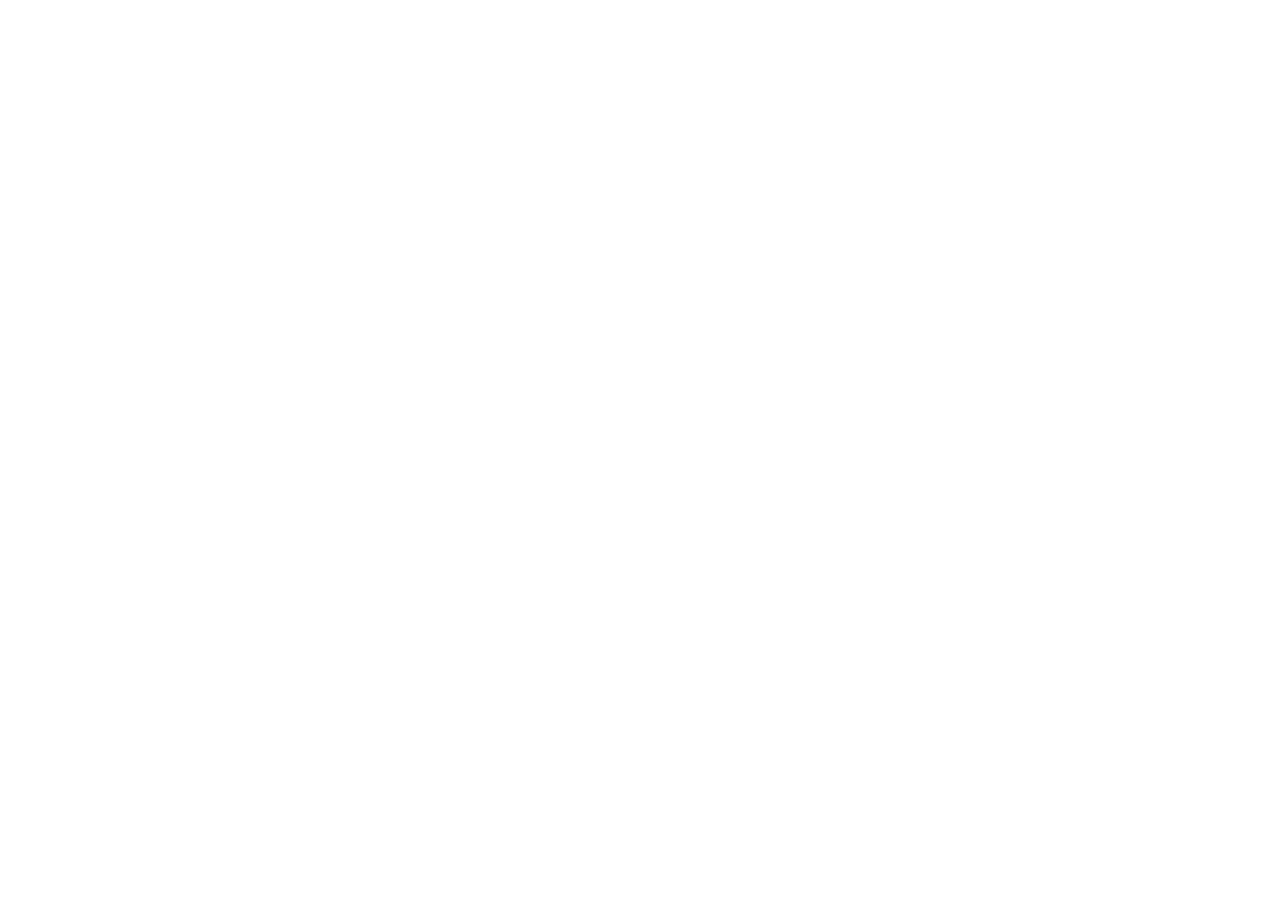
==== index.html @ 2b56337d "Create index.html" ====
<!DOCTYPE html>
<html lang="en">
<head>
    <meta charset="UTF-8">
    <meta name="viewport" content="width=device-width, initial-scale=1.0">
    <title>Document</title>
    <style>
    

    </style>
</head>
<body>
    
</body>
</html>
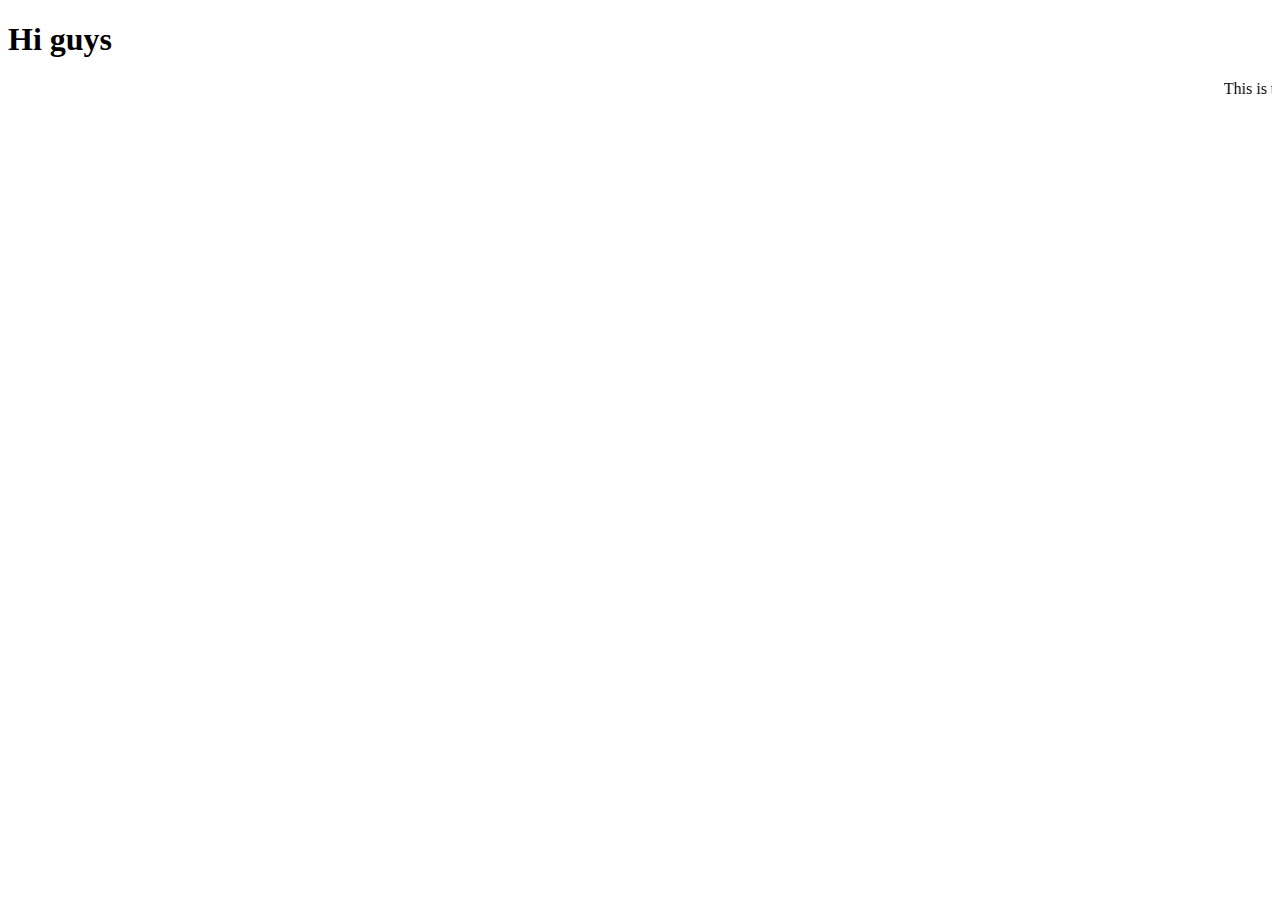
==== commit 3c226212: "text added" ====
--- a/index.html
+++ b/index.html
@@ -6,10 +6,10 @@
     <title>Document</title>
     <style>
     
-
     </style>
 </head>
 <body>
-    
+    <h1> Hi guys</h1>
+    <marquee> This is to notify that you will be benefitted by this training</marquee>
 </body>
-</html>+</html>
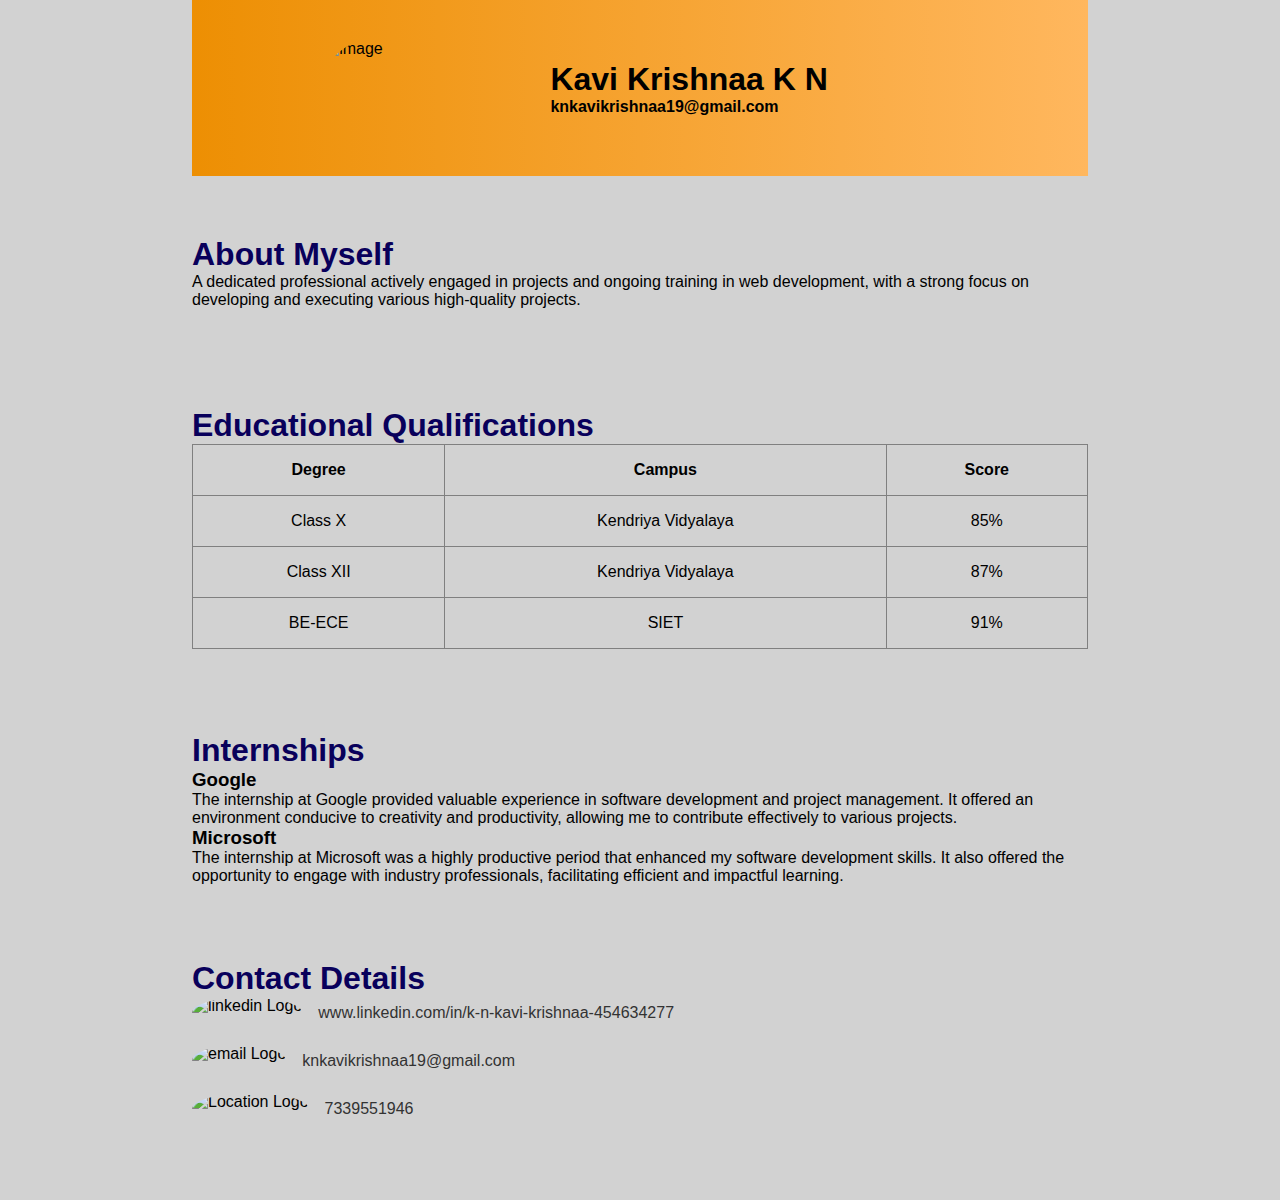
==== commit 30285095: "portfolio" ====
--- a/index.html
+++ b/index.html
@@ -5,11 +5,253 @@
     <meta name="viewport" content="width=device-width, initial-scale=1.0">
     <title>Document</title>
     <style>
-    
+    * {
+        margin: 0px;
+        padding: 0px;
+    }
+    body{
+        /* height: 100vh;
+        width: 100vw; */
+        background-color:rgb(255, 151, 151);
+
+    }
     </style>
 </head>
 <body>
-    <h1> Hi guys</h1>
-    <marquee> This is to notify that you will be benefitted by this training</marquee>
+    <div class="section1">
+        <div class = "profile-img-section">
+            <img src = https://avatars.githubusercontent.com/u/180908375?s=400&v=4
+            alt = "image" class="profile-img">
+        </div>
+        <div class="profile-data">
+        <h1>
+            Kavi Krishnaa K N
+        </h1>
+        <h4>
+            knkavikrishnaa19@gmail.com
+        </h4>
+    </div>
+    </div>
+    <div class="section2">
+        <h1 class="section-title">
+        About Myself
+    </h1>
+    <p>
+        A dedicated professional actively engaged in projects and ongoing training in web development, with a strong focus on developing and executing various high-quality projects.
+    </p>
+    </div>
+    <div class="section3">
+        <h1 class="section-title">
+        Educational Qualifications
+        </h1>
+        <table class="edu-table">
+            <tr>
+                <th>Degree</th>
+                <th>Campus</th>
+                <th>Score</th>
+            </tr>
+            <tr>
+                <td>Class X</td>
+                <td>Kendriya Vidyalaya</td>
+                <td>85%</td>
+            </tr>
+            <tr>
+                <td>Class XII</td>
+                <td>Kendriya Vidyalaya</td>
+                <td>87%</td>
+            </tr>
+            <tr>
+                <td>BE-ECE</td>
+                <td>SIET</td>
+                <td>91%</td>
+            </tr>
+
+    </table>
+    </div>
+    <div class="section4">
+        <h1 class="section-title">
+            Internships
+        </h1>
+        <p>
+            <h3>Google</h3>
+            <p>
+                The internship at Google provided valuable experience in software development and project management. It offered an environment conducive to creativity and productivity, allowing me to contribute effectively to various projects.
+            </p>
+        </p>
+        <p>
+            <h3>Microsoft</h3>
+            <p>
+                The internship at Microsoft was a highly productive period that enhanced my software development skills. It also offered the opportunity to engage with industry professionals, facilitating efficient and impactful learning.
+            </p>
+        </p>
+    </div>
+    <div class="section5">
+        <div class="section-title">
+            <h1>Contact Details</h1>
+        </div>
+        <div class="contact-item">
+            <img src="https://static.vecteezy.com/system/resources/previews/018/910/715/non_2x/linkedin-logo-linkedin-symbol-linkedin-icon-free-free-vector.jpg" alt="linkedin Logo" class="contact-logo">
+            <span class="contact-detail">www.linkedin.com/in/k-n-kavi-krishnaa-454634277</span>
+        </div>
+        <div class="contact-item">
+            <img src="https://img.freepik.com/free-psd/phone-icon-design_23-2151311652.jpg" alt="email Logo" class="contact-logo">
+            <span class="contact-detail">knkavikrishnaa19@gmail.com</span>
+        </div>
+        <div class="contact-item">
+            <img src="https://w7.pngwing.com/pngs/356/440/png-transparent-iphone-computer-icons-telephone-email-telephone-electronics-text-mobile-phones.png" alt="Location Logo" class="contact-logo">
+            <span class="contact-detail">7339551946</span>
+        </div>
+    </div>
 </body>
 </html>
+
+<style>
+    * {
+        margin: 0px;
+        padding: 0px;
+    }
+
+
+    body {
+        /* height: 100vh;
+        width: 100vw; */
+        background-color:rgb(210, 210, 210);
+        font-family: 'Segoe UI', Tahoma, Geneva, Verdana, sans-serif;
+        display: flex;
+        flex-direction: column;
+        justify-content: start;
+        align-items:center;
+    }
+
+
+    .section1 {
+        width: 70%;
+        height: 11rem;
+        background: #FFB75E;  /* fallback for old browsers */
+        background: -webkit-linear-gradient(to right, #ED8F03, #FFB75E);  /* Chrome 10-25, Safari 5.1-6 */
+        background: linear-gradient(to right, #ED8F03, #FFB75E); /* W3C, IE 10+/ Edge, Firefox 16+, Chrome 26+, Opera 12+, Safari 7+ */
+
+
+        display: flex;
+        flex-direction: row;
+        justify-content: center;
+        align-items: center;
+    }
+
+
+    .profile-img-section {
+        width:40%;
+        height: 100%;
+        display: flex;
+        justify-content: center;
+        align-items: center;
+    }
+
+
+    .profile-data {
+        width: 60%;
+        display: flex;
+        flex-direction: column;
+        justify-content: center;
+    }
+
+
+    .profile-img {
+        height: 6rem;
+        width: 6rem;
+        border-radius: 50%;
+        object-fit: cover;
+    }
+
+    .section2 {
+        width: 70%;
+        height: 12rem;
+        display: flex;
+        flex-direction: column;
+        justify-content: center;
+        align-items: start;
+        /* padding: 10px; */
+    }
+
+    
+    .section3 {
+        width: 70%;
+        height: 20rem;
+        display: flex;
+        flex-direction: column;
+        justify-content: center;
+        align-items: start;
+        /* padding: 10px; */
+    }        
+
+    
+    .edu-table {
+            width: 100%;
+            border: 1px solid gray;
+            border-collapse: collapse;
+            text-align:center;
+        }
+    
+    
+        th,
+        td {
+            padding: 1rem;
+            border: 1px solid gray;
+        }
+
+    
+    .section4 {
+        width: 70%;
+        height: 15rem;
+        display: flex;
+        flex-direction: column;
+        justify-content: center;
+        align-items: start;
+        /* padding: 10px; */
+    }    
+
+    .section5 {
+        width: 70%;
+        height: 15rem;
+        display: flex-column;
+        flex-direction: center;
+        align-items: start;
+    }
+    .section-title {
+        /* height: 10%; */
+        color: rgb(9, 0, 91);
+        font-weight: bold;
+    }    
+    
+
+    .companies {
+        font-weight: bold;
+
+
+        color: rgb(54, 46, 48);
+    }
+    .section5 {
+            width: 70%;
+            margin-top: 2rem;
+            display: flex;
+            flex-direction: column;
+        }
+
+        .contact-item {
+            display: flex;
+            align-items: center;
+            margin-bottom: 1rem;
+        }
+
+        .contact-logo {
+            height: 2rem;
+            margin-right: 1rem;
+            border-radius:100%;
+        }
+
+        .contact-detail {
+            font-size: 1rem;
+            color: #333;
+
+</style>
+
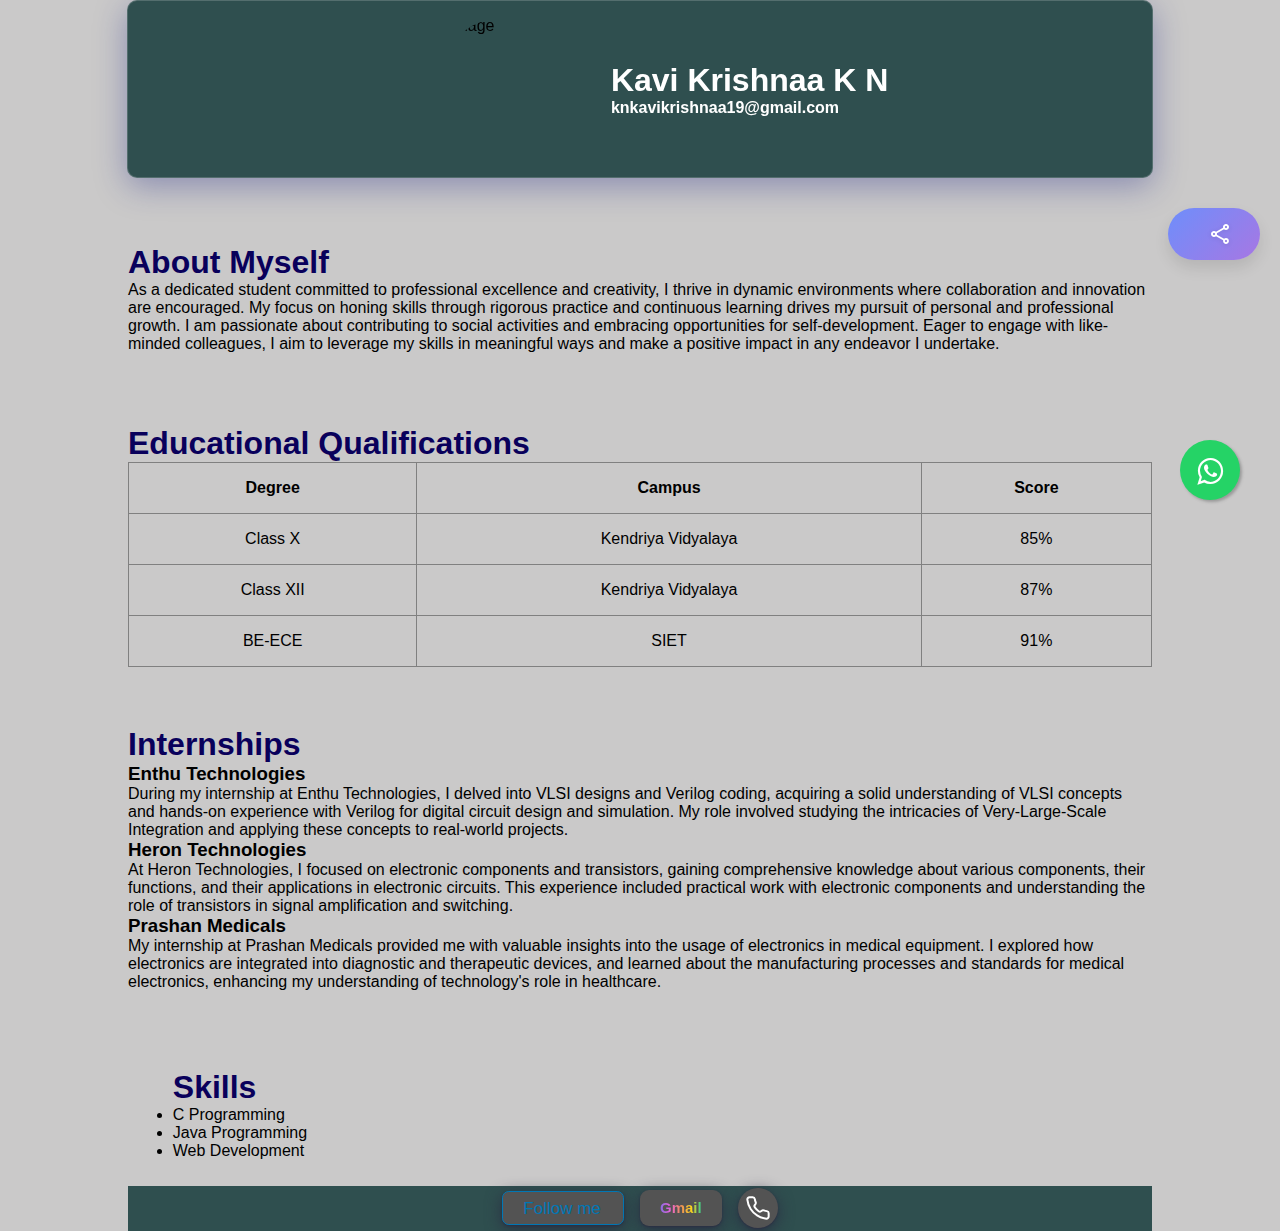
==== commit f1c2e837: "form-practice" ====
--- a/index.html
+++ b/index.html
@@ -3,24 +3,13 @@
 <head>
     <meta charset="UTF-8">
     <meta name="viewport" content="width=device-width, initial-scale=1.0">
-    <title>Document</title>
-    <style>
-    * {
-        margin: 0px;
-        padding: 0px;
-    }
-    body{
-        /* height: 100vh;
-        width: 100vw; */
-        background-color:rgb(255, 151, 151);
-
-    }
-    </style>
+    <title>Portfolio</title>
+    
 </head>
 <body>
     <div class="section1">
         <div class = "profile-img-section">
-            <img src = https://avatars.githubusercontent.com/u/180908375?s=400&v=4
+            <img src = https://media.licdn.com/dms/image/v2/D4D03AQHua7O6TduX8Q/profile-displayphoto-shrink_800_800/profile-displayphoto-shrink_800_800/0/1684374572189?e=1731542400&v=beta&t=uE5XM__KJKpbwnQwq0WojKwx8wSxEWE10frFuSShjUE
             alt = "image" class="profile-img">
         </div>
         <div class="profile-data">
@@ -37,7 +26,7 @@
         About Myself
     </h1>
     <p>
-        A dedicated professional actively engaged in projects and ongoing training in web development, with a strong focus on developing and executing various high-quality projects.
+        As a dedicated student committed to professional excellence and creativity, I thrive in dynamic environments where collaboration and innovation are encouraged. My focus on honing skills through rigorous practice and continuous learning drives my pursuit of personal and professional growth. I am passionate about contributing to social activities and embracing opportunities for self-development. Eager to engage with like-minded colleagues, I aim to leverage my skills in meaningful ways and make a positive impact in any endeavor I undertake.
     </p>
     </div>
     <div class="section3">
@@ -73,35 +62,121 @@
             Internships
         </h1>
         <p>
-            <h3>Google</h3>
+            <h3>Enthu Technologies</h3>
             <p>
-                The internship at Google provided valuable experience in software development and project management. It offered an environment conducive to creativity and productivity, allowing me to contribute effectively to various projects.
+                During my internship at Enthu Technologies, I delved into VLSI designs and Verilog coding, acquiring a solid understanding of VLSI concepts and hands-on experience with Verilog for digital circuit design and simulation. My role involved studying the intricacies of Very-Large-Scale Integration and applying these concepts to real-world projects.
             </p>
         </p>
         <p>
-            <h3>Microsoft</h3>
+            <h3>Heron Technologies</h3>
             <p>
-                The internship at Microsoft was a highly productive period that enhanced my software development skills. It also offered the opportunity to engage with industry professionals, facilitating efficient and impactful learning.
+                At Heron Technologies, I focused on electronic components and transistors, gaining comprehensive knowledge about various components, their functions, and their applications in electronic circuits. This experience included practical work with electronic components and understanding the role of transistors in signal amplification and switching. 
+            </p>
+        </p>
+        <p></p>
+            <h3>Prashan Medicals</h3>
+            <p>
+                My internship at Prashan Medicals provided me with valuable insights into the usage of electronics in medical equipment. I explored how electronics are integrated into diagnostic and therapeutic devices, and learned about the manufacturing processes and standards for medical electronics, enhancing my understanding of technology's role in healthcare.
+
             </p>
         </p>
     </div>
     <div class="section5">
-        <div class="section-title">
-            <h1>Contact Details</h1>
-        </div>
-        <div class="contact-item">
-            <img src="https://static.vecteezy.com/system/resources/previews/018/910/715/non_2x/linkedin-logo-linkedin-symbol-linkedin-icon-free-free-vector.jpg" alt="linkedin Logo" class="contact-logo">
-            <span class="contact-detail">www.linkedin.com/in/k-n-kavi-krishnaa-454634277</span>
-        </div>
-        <div class="contact-item">
-            <img src="https://img.freepik.com/free-psd/phone-icon-design_23-2151311652.jpg" alt="email Logo" class="contact-logo">
-            <span class="contact-detail">knkavikrishnaa19@gmail.com</span>
-        </div>
-        <div class="contact-item">
-            <img src="https://w7.pngwing.com/pngs/356/440/png-transparent-iphone-computer-icons-telephone-email-telephone-electronics-text-mobile-phones.png" alt="Location Logo" class="contact-logo">
-            <span class="contact-detail">7339551946</span>
-        </div>
+        <h1 class="section-title">
+        Skills
+    </h1>
+    <p>
+        <ul>
+            <li class="item1">C Programming</li>
+            <li class="item2">Java Programming</li>
+            <li class="item3">Web Development</li>
+        </ul>
+    </p>
     </div>
+    <div class="section6">    
+        <a href="https://www.linkedin.com/in/k-n-kavi-krishnaa-454634277" target="_blank">
+        <button class="linkedin-button">
+            <p>Follow me</p>
+            <svg viewBox="0 0 16 16" class="bi bi-whatsapp" fill="currentColor" height="16" width="16" xmlns="http://www.w3.org/2000/svg">
+                <path d="M0 1.146C0 .513.526 0 1.175 0h13.65C15.474 0 16 .513 16 1.146v13.708c0 .633-.526 1.146-1.175 1.146H1.175C.526 16 0 15.487 0 14.854V1.146zm4.943 12.248V6.169H2.542v7.225h2.401zm-1.2-8.212c.837 0 1.358-.554 1.358-1.248-.015-.709-.52-1.248-1.342-1.248-.822 0-1.359.54-1.359 1.248 0 .694.521 1.248 1.327 1.248h.016zm4.908 8.212V9.359c0-.216.016-.432.08-.586.173-.431.568-.878 1.232-.878.869 0 1.216.662 1.216 1.634v3.865h2.401V9.25c0-2.22-1.184-3.252-2.764-3.252-1.274 0-1.845.7-2.165 1.193v.025h-.016a5.54 5.54 0 0 1 .016-.025V6.169h-2.4c.03.678 0 7.225 0 7.225h2.4z"></path>
+            </svg>
+        </button>
+        </a>
+        
+        <a href="mailto:knkavikrishnaa19@gmail.com">
+        <button data-label="Gmail" class="rainbow-hover">
+            <span class="sp">Gmail</span>
+        </button>
+        </a>
+
+        <a href="tel:+917339661945">
+        <button class="button-call">
+        <svg xmlns="http://www.w3.org/2000/svg" width="32" viewBox="0 0 32 32" height="32" fill="none" class="svg-icon"><path stroke-width="2" stroke-linecap="round" stroke="#fff" fill-rule="evenodd" d="m24.8868 19.1288c-1.0274-.1308-2.036-.3815-3.0052-.7467-.7878-.29-1.6724-.1034-2.276.48-.797.8075-2.0493.9936-2.9664.3258-1.4484-1.055-2.7233-2.3295-3.7783-3.7776-.6681-.9168-.4819-2.1691.3255-2.9659.5728-.6019.7584-1.4748.4802-2.2577-.3987-.98875-.6792-2.02109-.8358-3.07557-.2043-1.03534-1.1138-1.7807-2.1694-1.77778h-3.18289c-.60654-.00074-1.18614.25037-1.60035.69334-.40152.44503-.59539 1.03943-.53345 1.63555.344 3.31056 1.47164 6.49166 3.28961 9.27986 1.64878 2.5904 3.84608 4.7872 6.43688 6.4356 2.7927 1.797 5.9636 2.9227 9.2644 3.289h.1778c.5409.0036 1.0626-.2 1.4581-.569.444-.406.6957-.9806.6935-1.5822v-3.1821c.0429-1.0763-.7171-2.0185-1.7782-2.2046z" clip-rule="evenodd"></path></svg>
+        </button>
+        </a>
+    </div>
+<div class="tooltip-container">
+  <div class="button-content">
+    <span class="text"></span>
+    <svg
+      class="share-icon"
+      xmlns="http://www.w3.org/2000/svg"
+      viewBox="0 0 24 24"
+      width="24"
+      height="24"
+    >
+      <path
+        d="M18 16.08c-.76 0-1.44.3-1.96.77L8.91 12.7c.05-.23.09-.46.09-.7s-.04-.47-.09-.7l7.05-4.11c.54.5 1.25.81 2.04.81 1.66 0 3-1.34 3-3s-1.34-3-3-3-3 1.34-3 3c0 .24.04.47.09.7L8.04 9.81C7.5 9.31 6.79 9 6 9c-1.66 0-3 1.34-3 3s1.34 3 3 3c.79 0 1.5-.31 2.04-.81l7.12 4.16c-.05.21-.08.43-.08.65 0 1.61 1.31 2.92 2.92 2.92s2.92-1.31 2.92-2.92c0-1.61-1.31-2.92-2.92-2.92zM18 4c.55 0 1 .45 1 1s-.45 1-1 1-1-.45-1-1 .45-1 1-1zM6 13c-.55 0-1-.45-1-1s.45-1 1-1 1 .45 1 1-.45 1-1 1zm12 7.02c-.55 0-1-.45-1-1s.45-1 1-1 1 .45 1 1-.45 1-1 1z"
+      ></path>
+    </svg>
+  </div>
+  <div class="tooltip-content">
+    <div class="social-icons">
+      <a href="https://twitter.com/" target="_blank" class="social-icon twitter">
+        <svg
+          xmlns="http://www.w3.org/2000/svg"
+          viewBox="0 0 24 24"
+          width="24"
+          height="24"
+        >
+          <path
+            d="M23.953 4.57a10 10 0 01-2.825.775 4.958 4.958 0 002.163-2.723c-.951.555-2.005.959-3.127 1.184a4.92 4.92 0 00-8.384 4.482C7.69 8.095 4.067 6.13 1.64 3.162a4.822 4.822 0 00-.666 2.475c0 1.71.87 3.213 2.188 4.096a4.904 4.904 0 01-2.228-.616v.06a4.923 4.923 0 003.946 4.827 4.996 4.996 0 01-2.212.085 4.936 4.936 0 004.604 3.417 9.867 9.867 0 01-6.102 2.105c-.39 0-.779-.023-1.17-.067a13.995 13.995 0 007.557 2.209c9.053 0 13.998-7.496 13.998-13.985 0-.21 0-.42-.015-.63A9.935 9.935 0 0024 4.59z"
+          ></path>
+        </svg>
+      </a>
+      <a href="https://www.facebook.com/" target="_blank" class="social-icon facebook">
+        <svg
+          xmlns="http://www.w3.org/2000/svg"
+          viewBox="0 0 24 24"
+          width="24"
+          height="24"
+        >
+          <path
+            d="M24 12.073c0-6.627-5.373-12-12-12s-12 5.373-12 12c0 5.99 4.388 10.954 10.125 11.854v-8.385H7.078v-3.47h3.047V9.43c0-3.007 1.792-4.669 4.533-4.669 1.312 0 2.686.235 2.686.235v2.953H15.83c-1.491 0-1.956.925-1.956 1.874v2.25h3.328l-.532 3.47h-2.796v8.385C19.612 23.027 24 18.062 24 12.073z"
+          ></path>
+        </svg>
+      </a>
+      <a href="https://in.linkedin.com/" target="_blank" class="social-icon linkedin">
+        <svg
+          xmlns="http://www.w3.org/2000/svg"
+          viewBox="0 0 24 24"
+          width="24"
+          height="24"
+        >
+          <path
+            d="M20.447 20.452h-3.554v-5.569c0-1.328-.027-3.037-1.852-3.037-1.853 0-2.136 1.445-2.136 2.939v5.667H9.351V9h3.414v1.561h.046c.477-.9 1.637-1.85 3.37-1.85 3.601 0 4.267 2.37 4.267 5.455v6.286zM5.337 7.433c-1.144 0-2.063-.926-2.063-2.065 0-1.138.92-2.063 2.063-2.063 1.14 0 2.064.925 2.064 2.063 0 1.139-.925 2.065-2.064 2.065zm1.782 13.019H3.555V9h3.564v11.452zM22.225 0H1.771C.792 0 0 .774 0 1.729v20.542C0 23.227.792 24 1.771 24h20.451C23.2 24 24 23.227 24 22.271V1.729C24 .774 23.2 0 22.222 0h.003z"
+          ></path>
+        </svg>
+      </a>
+    </div>
+  </div>
+</div>
+<link rel="stylesheet" href="https://maxcdn.bootstrapcdn.com/font-awesome/4.5.0/css/font-awesome.min.css">
+<a href="https://wa.me/7339661945" class="float" target="_blank">
+<i class="fa fa-whatsapp my-float"></i>
+</a>
+
+
 </body>
 </html>
 
@@ -115,7 +190,7 @@
     body {
         /* height: 100vh;
         width: 100vw; */
-        background-color:rgb(210, 210, 210);
+        background-color:rgb(202, 201, 201);
         font-family: 'Segoe UI', Tahoma, Geneva, Verdana, sans-serif;
         display: flex;
         flex-direction: column;
@@ -125,30 +200,34 @@
 
 
     .section1 {
-        width: 70%;
+        width: 80%;
         height: 11rem;
-        background: #FFB75E;  /* fallback for old browsers */
-        background: -webkit-linear-gradient(to right, #ED8F03, #FFB75E);  /* Chrome 10-25, Safari 5.1-6 */
-        background: linear-gradient(to right, #ED8F03, #FFB75E); /* W3C, IE 10+/ Edge, Firefox 16+, Chrome 26+, Opera 12+, Safari 7+ */
-
-
+        background-color: darkslategray;
+        border-radius: 5%;
         display: flex;
         flex-direction: row;
         justify-content: center;
         align-items: center;
+        box-shadow: 0 8px 32px 0 rgba( 31, 38, 135, 0.37 );
+        backdrop-filter: blur( 3.5px );
+        -webkit-backdrop-filter: blur( 3.5px );
+        border-radius: 10px;
+        border: 1px solid rgba( 255, 255, 255, 0.18 );
+        gap: 2rem;
     }
 
 
     .profile-img-section {
-        width:40%;
+        width:50%;
         height: 100%;
         display: flex;
-        justify-content: center;
+        justify-content: right;
         align-items: center;
     }
 
 
     .profile-data {
+        color:rgb(255, 255, 255);
         width: 60%;
         display: flex;
         flex-direction: column;
@@ -157,15 +236,17 @@
 
 
     .profile-img {
-        height: 6rem;
-        width: 6rem;
+        height: 9rem;
+        width: 9rem;
         border-radius: 50%;
         object-fit: cover;
+        
     }
 
     .section2 {
-        width: 70%;
-        height: 12rem;
+        
+        width: 80%;
+        height: 15rem;
         display: flex;
         flex-direction: column;
         justify-content: center;
@@ -175,8 +256,9 @@
 
     
     .section3 {
-        width: 70%;
-        height: 20rem;
+        
+        width: 80%;
+        height: 16rem;
         display: flex;
         flex-direction: column;
         justify-content: center;
@@ -201,8 +283,9 @@
 
     
     .section4 {
-        width: 70%;
-        height: 15rem;
+        
+        width: 80%;
+        height: 23rem;
         display: flex;
         flex-direction: column;
         justify-content: center;
@@ -211,16 +294,20 @@
     }    
 
     .section5 {
-        width: 70%;
-        height: 15rem;
-        display: flex-column;
-        flex-direction: center;
+        margin-left:7%;
+        width: 80%;
+        height: 9rem;
+        display: flex;
+        flex-direction: column;
+        justify-content: center;
         align-items: start;
+        
     }
     .section-title {
         /* height: 10%; */
         color: rgb(9, 0, 91);
         font-weight: bold;
+
     }    
     
 
@@ -230,28 +317,543 @@
 
         color: rgb(54, 46, 48);
     }
-    .section5 {
-            width: 70%;
-            margin-top: 2rem;
-            display: flex;
-            flex-direction: column;
-        }
-
-        .contact-item {
-            display: flex;
-            align-items: center;
-            margin-bottom: 1rem;
-        }
-
-        .contact-logo {
-            height: 2rem;
-            margin-right: 1rem;
-            border-radius:100%;
-        }
-
-        .contact-detail {
-            font-size: 1rem;
-            color: #333;
-
-</style>
-
+
+    .section6 {
+      background-color: darkslategray;
+        width: 80%;
+        height: 2.8rem;
+        display: flex;
+        justify-content: center;
+        align-items: center;
+        gap: 1rem;
+    }
+    /* From Uiverse.io by alshahwan */ 
+/* From uiverse.io by @alshahwan */
+/* From uiverse.io by @alshahwan */
+
+.linkedin-button {
+  background-color: rgb(83,83,83);
+  border: 1px solid #0077b5;
+  padding: 5px;
+  position: relative;
+  width: 7.2em;
+  height: 2em;
+  transition: 0.5s;
+  font-size: 17px;
+  border-radius: 0.4em;
+  box-shadow: 0px 1px 2px #2B3044,
+  0px 4px 16px #2B3044;
+}
+
+.linkedin-button p {
+  position: absolute;
+  top: 0.4em;
+  left: 1.2em;
+  margin: 0;
+  padding: 0;
+  transition: .5s;
+  color: #0077b5;
+}
+
+.linkedin-button svg {
+  position: absolute;
+  top: 0.45em;
+  right: 0.5em;
+  margin: 0;
+  padding: 0;
+  opacity: 0;
+  transition: 0.5s;
+  height: 1em;
+  fill: #fff
+}
+
+.linkedin-button:hover p {
+  left: 0.6em;
+  color: #fff
+}
+
+.linkedin-button:hover svg {
+  opacity: 1;
+}
+
+.linkedin-button:hover {
+  background-color: #0077b5;
+}
+
+/* From Uiverse.io by JkHuger */ 
+.rainbow-hover {
+  font-size: 15px;
+  font-weight: 700;
+  color: #ff7576;
+  background-color: rgb(83, 83, 83);
+  border: none;
+  outline: none;
+  cursor: pointer;
+  padding: 12px 20px;
+  position: relative;
+  line-height: 12px;
+  border-radius: 9px;
+  box-shadow: 0px 1px 2px #2B3044,
+    0px 4px 16px #2B3044;
+  transform-style: preserve-3d;
+  transform: scale(var(--s, 1)) perspective(600px)
+    rotateX(var(--rx, 0deg)) rotateY(var(--ry, 0deg));
+  perspective: 600px;
+  transition: transform 0.1s;
+}
+
+.sp {
+  background: linear-gradient(
+      90deg,
+      #866ee7,
+      #ea60da,
+      #ed8f57,
+      #fbd41d,
+      #2cca91
+    );
+  -webkit-background-clip: text;
+  -webkit-text-fill-color: transparent;
+  background-clip: text;
+  -webkit-text-fill-color: transparent;
+  display: block;
+}
+
+.rainbow-hover:active {
+  transition: 0.3s;
+  transform: scale(0.93);
+}
+
+/* From Uiverse.io by andrew-demchenk0 */ 
+.button-call {
+  display: flex;
+  justify-content: center;
+  align-items: center;
+  width: 40px;
+  height: 40px;
+  border-radius: 100%;
+  border: none;
+  background-color: rgb(83,83,83);
+  box-shadow: 0px 1px 2px #2B3044,
+  0px 4px 16px #2B3044;
+}
+
+.button-call:hover {
+  background-color: #2bac47;
+}
+
+/* From Uiverse.io by Mohammad-Rahme-576 */ 
+/* Container Styles */
+.tooltip-container {
+  position: fixed;
+  right: 20px;
+  top: 13rem;
+  z-index: 1000;
+  display: inline-block;
+  font-family: "Arial", sans-serif;
+  overflow: visible;
+}
+
+/* Button Styles */
+.button-content {
+  display: flex;
+  align-items: center;
+  justify-content: center;
+  background: linear-gradient(135deg, #6e8efb, #a777e3);
+  color: white;
+  padding: 14px 28px;
+  border-radius: 50px;
+  cursor: pointer;
+  transition:
+    background 0.4s cubic-bezier(0.25, 0.8, 0.25, 1),
+    transform 0.3s ease,
+    box-shadow 0.4s ease;
+  box-shadow: 0 8px 15px rgba(0, 0, 0, 0.1);
+  position: relative;
+  z-index: 10;
+  overflow: hidden;
+}
+
+.button-content::before {
+  content: "";
+  position: absolute;
+  inset: 0;
+  border-radius: inherit;
+  background: linear-gradient(
+    135deg,
+    rgba(110, 142, 251, 0.4),
+    rgba(167, 119, 227, 0.4)
+  );
+  filter: blur(15px);
+  opacity: 0;
+  transition: opacity 0.5s ease;
+  z-index: -1;
+}
+
+.button-content::after {
+  content: "";
+  position: absolute;
+  top: -50%;
+  left: -50%;
+  width: 200%;
+  height: 200%;
+  background: radial-gradient(
+    circle,
+    rgba(255, 255, 255, 0.3) 0%,
+    rgba(255, 255, 255, 0) 70%
+  );
+  transform: scale(0);
+  transition: transform 0.6s ease-out;
+  z-index: -1;
+}
+
+.button-content:hover::before {
+  opacity: 1;
+}
+
+.button-content:hover::after {
+  transform: scale(1);
+}
+
+.button-content:hover {
+  background: linear-gradient(135deg, #a777e3, #6e8efb);
+  box-shadow: 0 12px 24px rgba(0, 0, 0, 0.2);
+  transform: translateY(-4px) scale(1.03);
+}
+
+.button-content:active {
+  transform: translateY(-2px) scale(0.98);
+  box-shadow: 0 5px 10px rgba(0, 0, 0, 0.15);
+}
+
+.text {
+  font-size: 18px;
+  font-weight: 600;
+  margin-right: 12px;
+  white-space: nowrap;
+  text-shadow: 0 1px 2px rgba(0, 0, 0, 0.1);
+  transition: letter-spacing 0.3s ease;
+}
+
+.button-content:hover .text {
+  letter-spacing: 1px;
+}
+
+.share-icon {
+  fill: white;
+  transition:
+    transform 0.4s cubic-bezier(0.68, -0.55, 0.265, 1.55),
+    fill 0.3s ease;
+  filter: drop-shadow(0 1px 2px rgba(0, 0, 0, 0.1));
+}
+
+.button-content:hover .share-icon {
+  transform: rotate(180deg) scale(1.1);
+  fill: #ffffff;
+}
+
+/* Tooltip Styles */
+.tooltip-content {
+  position: absolute;
+  top: 102%;
+  left: 50%;
+  transform: translateX(-50%) scale(0.8);
+  background: white;
+  border-radius: 15px;
+  padding: 22px;
+  box-shadow: 0 15px 30px rgba(0, 0, 0, 0.2);
+  opacity: 0;
+  visibility: hidden;
+  transition:
+    opacity 0.5s cubic-bezier(0.68, -0.55, 0.265, 1.55),
+    transform 0.5s cubic-bezier(0.68, -0.55, 0.265, 1.55),
+    visibility 0.5s ease;
+  z-index: 100;
+  pointer-events: none;
+  backdrop-filter: blur(10px);
+  background: rgba(255, 255, 255, 0.9);
+}
+
+.tooltip-container:hover .tooltip-content {
+  opacity: 1;
+  visibility: visible;
+  transform: translateX(-50%) scale(1);
+  pointer-events: auto;
+}
+
+/* Social Icons Styles */
+.social-icons {
+  display: flex;
+  justify-content: space-between;
+  gap: 12px;
+}
+
+.social-icon {
+  display: flex;
+  align-items: center;
+  justify-content: center;
+  width: 48px;
+  height: 48px;
+  border-radius: 50%;
+  background: #f0f0f0;
+  transition:
+    transform 0.4s cubic-bezier(0.68, -0.55, 0.265, 1.55),
+    background 0.3s ease,
+    box-shadow 0.4s ease;
+  box-shadow: 0 4px 8px rgba(0, 0, 0, 0.1);
+  position: relative;
+  overflow: hidden;
+}
+
+.social-icon::before {
+  content: "";
+  position: absolute;
+  inset: 0;
+  background: radial-gradient(
+    circle at center,
+    rgba(255, 255, 255, 0.8) 0%,
+    rgba(255, 255, 255, 0) 70%
+  );
+  opacity: 0;
+  transition: opacity 0.3s ease;
+}
+
+.social-icon:hover::before {
+  opacity: 1;
+}
+
+.social-icon svg {
+  width: 24px;
+  height: 24px;
+  fill: #333;
+  transition:
+    transform 0.4s cubic-bezier(0.68, -0.55, 0.265, 1.55),
+    fill 0.3s ease;
+  z-index: 1;
+}
+
+.social-icon:hover {
+  transform: translateY(-5px) scale(1.1);
+  box-shadow: 0 10px 20px rgba(0, 0, 0, 0.15);
+}
+
+.social-icon:active {
+  transform: translateY(-2px) scale(1.05);
+  box-shadow: 0 5px 10px rgba(0, 0, 0, 0.1);
+}
+
+.social-icon:hover svg {
+  transform: scale(1.2);
+  fill: white;
+}
+
+.social-icon.twitter:hover {
+  background: linear-gradient(135deg, #1da1f2, #1a91da);
+}
+
+.social-icon.facebook:hover {
+  background: linear-gradient(135deg, #1877f2, #165ed0);
+}
+
+.social-icon.linkedin:hover {
+  background: linear-gradient(135deg, #0077b5, #005e94);
+}
+
+/* Animation for Pulse Effect */
+@keyframes pulse {
+  0% {
+    box-shadow: 0 0 0 0 rgba(110, 142, 251, 0.4);
+  }
+  70% {
+    box-shadow: 0 0 0 20px rgba(110, 142, 251, 0);
+  }
+  100% {
+    box-shadow: 0 0 0 0 rgba(110, 142, 251, 0);
+  }
+}
+
+.button-content {
+  animation: pulse 3s infinite;
+}
+
+/* Hover Ripple Effect */
+@keyframes ripple {
+  0% {
+    transform: scale(0);
+    opacity: 1;
+  }
+  100% {
+    transform: scale(4);
+    opacity: 0;
+  }
+}
+
+.button-content::before {
+  content: "";
+  position: absolute;
+  inset: 0;
+  background: rgba(255, 255, 255, 0.3);
+  border-radius: inherit;
+  transform: scale(0);
+  opacity: 0;
+}
+
+.button-content:active::before {
+  animation: ripple 0.6s linear;
+}
+
+/* Tooltip Arrow */
+.tooltip-content::before {
+  content: "";
+  position: absolute;
+  top: -10px;
+  left: 50%;
+  transform: translateX(-50%);
+  border-width: 0 10px 10px 10px;
+  border-style: solid;
+  border-color: transparent transparent rgba(255, 255, 255, 0.9) transparent;
+  filter: drop-shadow(0 -3px 3px rgba(0, 0, 0, 0.1));
+}
+
+/* Accessibility */
+.button-content:focus {
+  outline: none;
+  box-shadow:
+    0 0 0 3px rgba(110, 142, 251, 0.5),
+    0 8px 15px rgba(0, 0, 0, 0.1);
+}
+
+.button-content:focus:not(:focus-visible) {
+  box-shadow: 0 8px 15px rgba(0, 0, 0, 0.1);
+}
+
+/* Responsive Design */
+@media (max-width: 768px) {
+  .button-content {
+    padding: 12px 24px;
+    border-radius: 40px;
+  }
+
+  .text {
+    font-size: 16px;
+  }
+
+  .tooltip-content {
+    width: 240px;
+    padding: 18px;
+  }
+
+  .social-icon {
+    width: 44px;
+    height: 44px;
+  }
+
+  .social-icon svg {
+    width: 20px;
+    height: 20px;
+  }
+}
+
+@media (max-width: 480px) {
+  .button-content {
+    padding: 10px 20px;
+  }
+
+  .text {
+    font-size: 14px;
+  }
+
+  .tooltip-content {
+    width: 200px;
+    padding: 15px;
+  }
+
+  .social-icon {
+    width: 40px;
+    height: 40px;
+  }
+
+  .social-icon svg {
+    width: 18px;
+    height: 18px;
+  }
+}
+
+/* Dark Mode Support */
+@media (prefers-color-scheme: dark) {
+  .tooltip-content {
+    background: rgba(30, 30, 30, 0.9);
+    color: white;
+  }
+
+  .tooltip-content::before {
+    border-color: transparent transparent rgba(30, 30, 30, 0.9) transparent;
+  }
+
+  .social-icon {
+    background: #2a2a2a;
+  }
+
+  .social-icon svg {
+    fill: #e0e0e0;
+  }
+}
+
+/* Print Styles */
+@media print {
+  .tooltip-container {
+    display: none;
+  }
+}
+
+/* Reduced Motion */
+@media (prefers-reduced-motion: reduce) {
+  .button-content,
+  .share-icon,
+  .social-icon,
+  .tooltip-content {
+    transition: none;
+  }
+
+  .button-content {
+    animation: none;
+  }
+}
+
+/* Custom Scrollbar for Tooltip Content */
+.tooltip-content::-webkit-scrollbar {
+  width: 6px;
+}
+
+.tooltip-content::-webkit-scrollbar-track {
+  background: #f1f1f1;
+  border-radius: 3px;
+}
+
+.tooltip-content::-webkit-scrollbar-thumb {
+  background: #888;
+  border-radius: 3px;
+}
+
+.tooltip-content::-webkit-scrollbar-thumb:hover {
+  background: #555;
+}
+.float{
+  position:fixed;
+  width:60px;
+  height:60px;
+  bottom:25rem;
+  right:40px;
+  background-color:#25d366;
+  color:#FFF;
+  border-radius:50px;
+  text-align:center;
+  font-size:30px;
+  box-shadow: 2px 2px 3px #999;
+  z-index:100;
+}
+
+.my-float{
+  margin-top:16px;
+}
+
+</style>